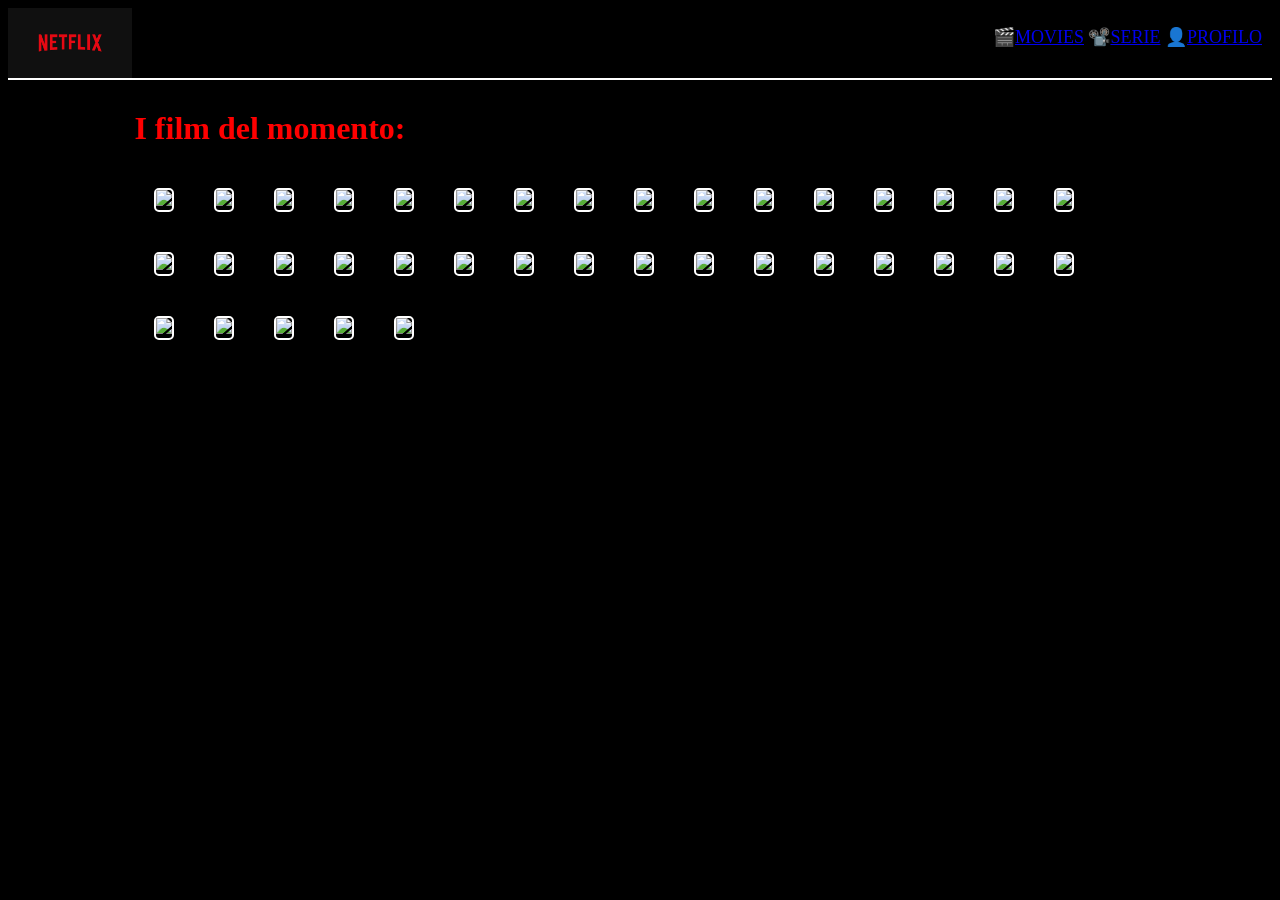
==== index.html @ 432e1877 "versione 1 del progetto" ====
<!DOCTYPE html>
<html lang="en">
<head>
    <meta charset="UTF-8">
    <meta name="viewport" content="width=device-width, initial-scale=1.0">
    <title>Document</title>
    <link rel="stylesheet" href="css/style.css">
</head>
<body>
    <header style="display: flex; justify-content: space-between; padding: 25  25 25 50;border-bottom: 2px solid white;">
        <img src="img/logo.jpg" style="height: 70px;">
        <div style="display: flex; flex-direction: row-reverse; padding-right: 10px;">
            <p style="font-size: 18px;">🎬<a href="#">MOVIES</a> 📽️<a href="#">SERIE</a> 👤<a href="#">PROFILO</a></p>
        </div>
    </header>
    <div style="margin: auto; width: 80%;">
        <h1 style="margin-top:30px;">I film del momento: </h1>
        <div id="film" style="display:flex; flex-wrap: wrap; justify-content: start;">

        </div>

    </div>
    
    
    <script src="js/script.js"></script>
</body>
</html>
---- css/style.css ----
body{
    background-color:black;
    color: red;
}

.film{
    margin: 20px;
    /*flex:1 1 200px;*/
    border: 2px solid white;
    border-radius: 5px;
}

.film:hover {
    transform: scale(1.3); 
}

.pr{
    padding: 10px;
}
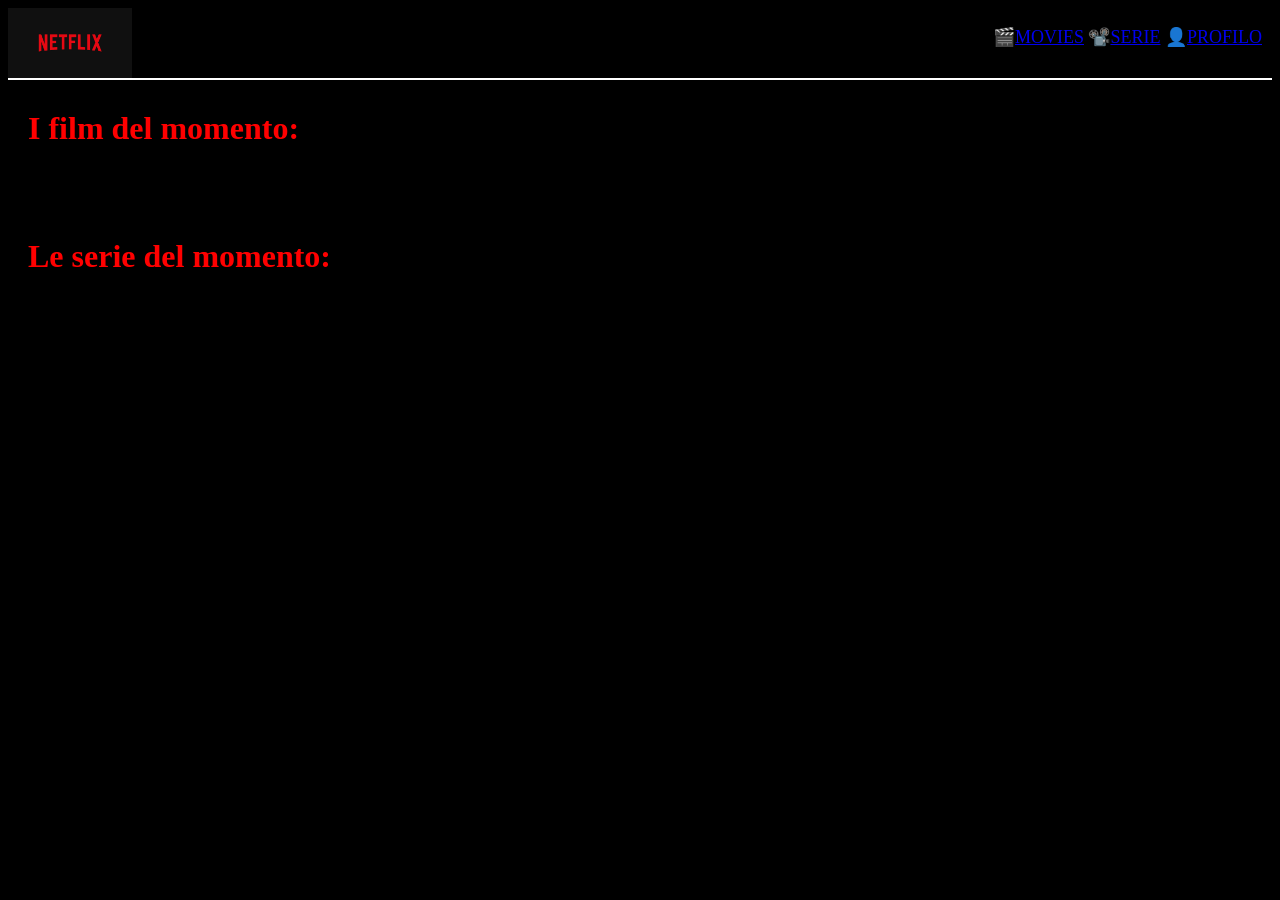
==== commit 63899a3a: "Bozza di app" ====
--- a/index.html
+++ b/index.html
@@ -5,24 +5,30 @@
     <meta name="viewport" content="width=device-width, initial-scale=1.0">
     <title>Document</title>
     <link rel="stylesheet" href="css/style.css">
+    
 </head>
 <body>
     <header style="display: flex; justify-content: space-between; padding: 25  25 25 50;border-bottom: 2px solid white;">
         <img src="img/logo.jpg" style="height: 70px;">
         <div style="display: flex; flex-direction: row-reverse; padding-right: 10px;">
-            <p style="font-size: 18px;">🎬<a href="#">MOVIES</a> 📽️<a href="#">SERIE</a> 👤<a href="#">PROFILO</a></p>
+            <p style="font-size: 18px;">🎬<a href="film.html">MOVIES</a> 📽️<a href="serie.html">SERIE</a> 👤<a href="profile.html">PROFILO</a></p>
         </div>
     </header>
-    <div style="margin: auto; width: 80%;">
-        <h1 style="margin-top:30px;">I film del momento: </h1>
-        <div id="film" style="display:flex; flex-wrap: wrap; justify-content: start;">
+   <div style="margin: auto; padding-left: 20px; overflow: visible;">
+    <h1 style="margin-top:30px;">I film del momento: </h1>
+    <div id="film" style="display:flex; gap: 20px; flex-wrap: nowrap; overflow-x: auto; overflow-y: visible; padding: 20px;">
+    
+    </div>
 
-        </div>
-
+    <h1 style="margin-top:30px;">Le serie del momento: </h1>
+    <div id="serie" style="display:flex; gap: 20px; flex-wrap: nowrap; overflow-x: auto; overflow-y: visible; padding: 20px;">
+    
     </div>
+</div>
     
     
-    <script src="js/script.js"></script>
+<script src="js/api.js"></script>
+<script src="js/main.js"></script>
 </body>
 </html>
  
--- a/css/style.css
+++ b/css/style.css
@@ -4,16 +4,48 @@
 }
 
 .film{
-    margin: 20px;
-    /*flex:1 1 200px;*/
-    border: 2px solid white;
-    border-radius: 5px;
+    width: auto;    
+    display: flex;
+    flex-direction: row;
+    gap: 0px;
+    border-radius: 10px;
+     border-radius: 10px;
+    border: 1px solid rgba(255,255,255,0.15); /* ← bordo */
+    overflow: hidden; /* ← importante per far rispettare il border-radius all'img */
+    margin-bottom: 12px;
 }
 
-.film:hover {
-    transform: scale(1.3); 
+.scheda{
+    border-radius: 10px;
+
 }
 
 .pr{
     padding: 10px;
+}
+
+.schedaINT {
+    background-color: rgb(30, 28, 28);
+    color: white;
+    display: flex;
+    flex-direction: column;
+    flex: 1;          /* prende lo spazio rimanente */
+    padding-left: 20px;
+    min-width: 0;     /* evita overflow */
+}
+
+#film {
+    overflow-x: auto;
+    scrollbar-width: none; 
+}
+
+
+#serie {
+    overflow-x: auto;
+    scrollbar-width: none; 
+}
+/*Se la scheda non è stata aperta, puoi allargare*/
+.film:not(.aperta):hover {
+    transform: scale(1.1);
+    transform-origin: bottom center;
 }
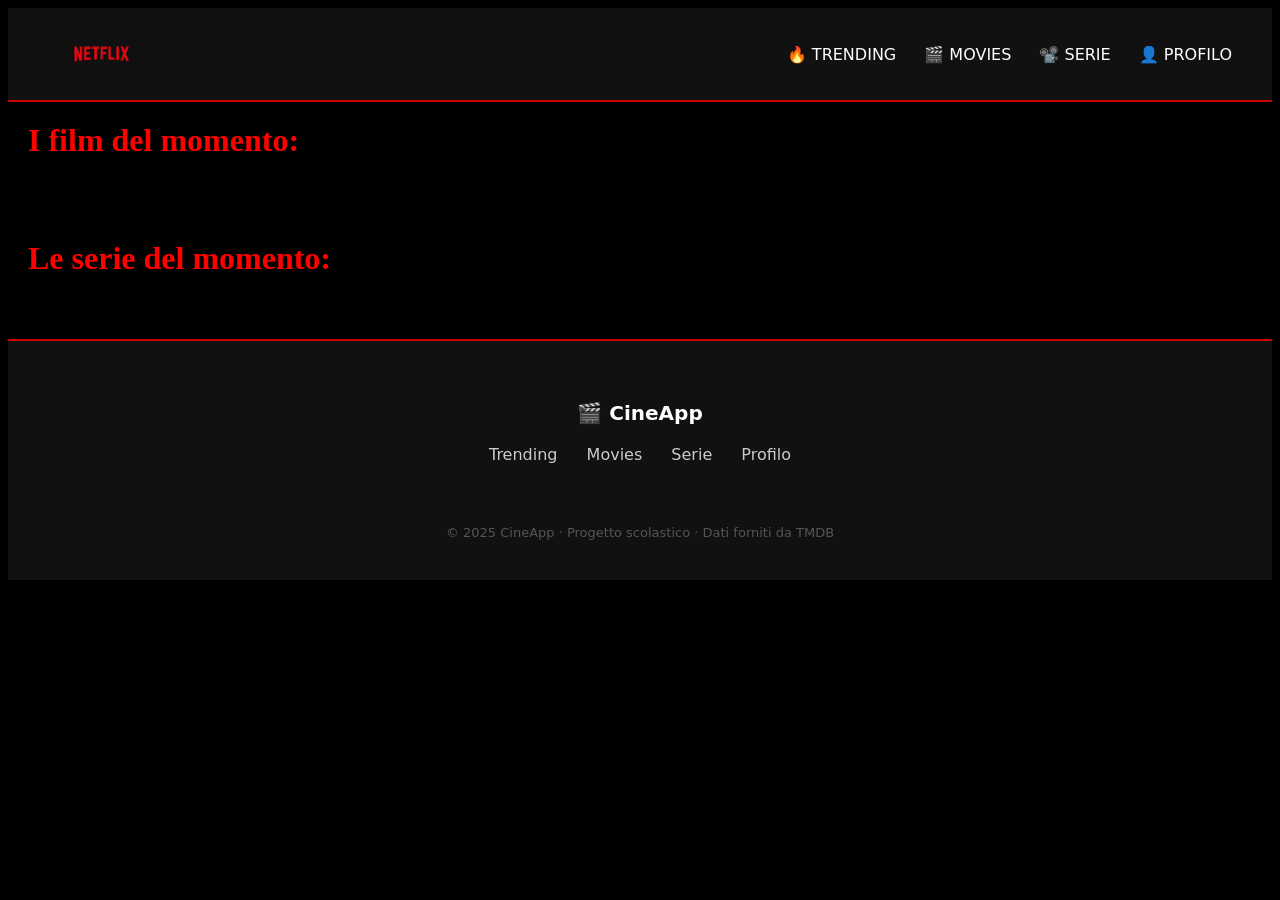
==== commit 0ff10a42: "Aggiunta footer e miglioramento header" ====
--- a/index.html
+++ b/index.html
@@ -5,30 +5,53 @@
     <meta name="viewport" content="width=device-width, initial-scale=1.0">
     <title>Document</title>
     <link rel="stylesheet" href="css/style.css">
-    
 </head>
 <body>
-    <header style="display: flex; justify-content: space-between; padding: 25  25 25 50;border-bottom: 2px solid white;">
-        <img src="img/logo.jpg" style="height: 70px;">
-        <div style="display: flex; flex-direction: row-reverse; padding-right: 10px;">
-            <p style="font-size: 18px;">🎬<a href="film.html">MOVIES</a> 📽️<a href="serie.html">SERIE</a> 👤<a href="profile.html">PROFILO</a></p>
+    
+    <header class="topbar">
+        <img src="img/logo.jpg" style="height: 60px; border-radius: 8px;">
+        <nav style="display: flex; gap: 28px;">
+            <a href="index.html" class="topbar-link">🔥 TRENDING</a>
+            <a href="film.html" class="topbar-link">🎬 MOVIES</a>
+            <a href="serie.html" class="topbar-link">📽️ SERIE</a>
+            <a href="profile.html" class="topbar-link">👤 PROFILO</a>
+        </nav>
+    </header>
+
+   <div style="margin: auto; padding-left: 20px; overflow: visible;">
+        <h1 style="margin-top:20px;">I film del momento: </h1>
+        <div id="film" style="display:flex; gap: 20px; flex-wrap: nowrap; overflow-x: auto; overflow-y: visible; padding: 20px;">
+        
         </div>
-    </header>
-   <div style="margin: auto; padding-left: 20px; overflow: visible;">
-    <h1 style="margin-top:30px;">I film del momento: </h1>
-    <div id="film" style="display:flex; gap: 20px; flex-wrap: nowrap; overflow-x: auto; overflow-y: visible; padding: 20px;">
-    
+
+        <h1 style="margin-top:20px;">Le serie del momento: </h1>
+        <div id="serie" style="display:flex; gap: 20px; flex-wrap: nowrap; overflow-x: auto; overflow-y: visible; padding: 20px;">
+        
+        </div>
     </div>
+    <footer style="background: #111; border-top: 2px solid #cc0000; padding: 40px 20px; text-align: center; font-family: system-ui; color: #ccc;">
 
-    <h1 style="margin-top:30px;">Le serie del momento: </h1>
-    <div id="serie" style="display:flex; gap: 20px; flex-wrap: nowrap; overflow-x: auto; overflow-y: visible; padding: 20px;">
-    
-    </div>
-</div>
-    
-    
-<script src="js/api.js"></script>
-<script src="js/main.js"></script>
+        <p style="font-size: 20px; font-weight: bold; color: white; margin-bottom: 20px;">🎬 CineApp</p>
+
+        <div style="margin-bottom: 20px;">
+            <a href="index.html" style="color: #ccc; text-decoration: none; margin: 0 12px;">Trending</a>
+            <a href="film.html" style="color: #ccc; text-decoration: none; margin: 0 12px;">Movies</a>
+            <a href="serie.html" style="color: #ccc; text-decoration: none; margin: 0 12px;">Serie</a>
+            <a href="profile.html" style="color: #ccc; text-decoration: none; margin: 0 12px;">Profilo</a>
+        </div>
+
+        <div style="margin-bottom: 20px;">
+            <a href="https://www.facebook.com/AndreaEsposito06" style="color: white; margin: 0 8px; font-size: 18px;"><i class="fab fa-facebook-f"></i></a>
+            <a href="#!" style="color: white; margin: 0 8px; font-size: 18px;"><i class="fab fa-twitter"></i></a>
+            <a href="https://www.linkedin.com/in/andrea-esposito-33b169297/" style="color: white; margin: 0 8px; font-size: 18px;"><i class="fab fa-linkedin-in"></i></a>
+            <a href="#!" style="color: white; margin: 0 8px; font-size: 18px;"><i class="fab fa-github"></i></a>
+        </div>
+
+        <p style="font-size: 13px; color: #555; margin: 0;">© 2025 CineApp · Progetto scolastico · Dati forniti da TMDB</p>
+
+    </footer>
+    <script src="js/api.js"></script>
+    <script src="js/main.js"></script>
 </body>
 </html>
  
--- a/css/style.css
+++ b/css/style.css
@@ -1,6 +1,6 @@
 body{
-    background-color:black;
-    color: red;
+    background-color:black !important;
+    color: red !important;
 }
 
 .film{
@@ -44,8 +44,36 @@
     overflow-x: auto;
     scrollbar-width: none; 
 }
-/*Se la scheda non è stata aperta, puoi allargare*/
+/*Se la scheda non è stata aperta, puoi allargare
 .film:not(.aperta):hover {
     transform: scale(1.1);
     transform-origin: bottom center;
-}+}
+*/
+
+
+.topbar {
+    display: flex;
+    justify-content: space-between;
+    align-items: center;
+    padding: 16px 40px;
+    border-bottom: 2px solid #cc0000;
+    position: sticky;
+    top: 0;
+    z-index: 100;
+    background: #111;
+}
+
+.topbar-link {
+    color: white;
+    text-decoration: none;
+    font-size: 16px;
+    font-family: system-ui;
+}
+
+.topbar-link:hover {
+    color:black;
+    background-color: #cc0000;
+    border-radius: 5%;
+}
+
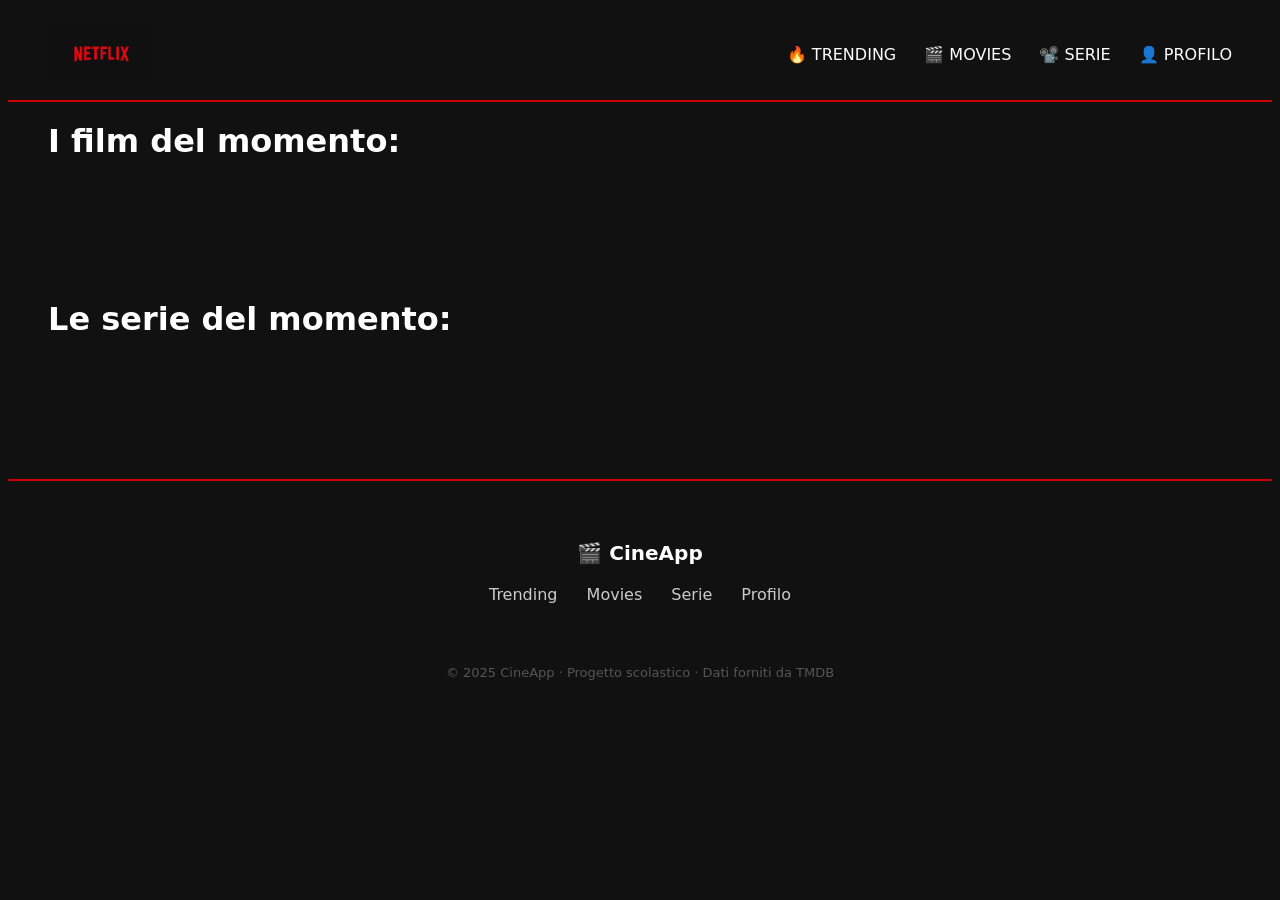
==== commit 4512e259: "Miglioramento Card, Modifica profilo" ====
--- a/index.html
+++ b/index.html
@@ -18,17 +18,20 @@
         </nav>
     </header>
 
-   <div style="margin: auto; padding-left: 20px; overflow: visible;">
-        <h1 style="margin-top:20px;">I film del momento: </h1>
-        <div id="film" style="display:flex; gap: 20px; flex-wrap: nowrap; overflow-x: auto; overflow-y: visible; padding: 20px;">
-        
+
+
+   <div style="margin: auto; padding-left: 40px; overflow: visible;">
+        <h1 style="margin-top:20px;margin-bottom: 0px;">I film del momento: </h1>
+        <div id="film" style="display:flex; gap: 20px; flex-wrap: nowrap; overflow-x: auto; padding: 60px 20px; scrollbar-width: none;">        
         </div>
 
         <h1 style="margin-top:20px;">Le serie del momento: </h1>
-        <div id="serie" style="display:flex; gap: 20px; flex-wrap: nowrap; overflow-x: auto; overflow-y: visible; padding: 20px;">
-        
+        <div id="serie" style="display:flex; gap: 20px; flex-wrap: nowrap; overflow-x: auto; padding: 60px 20px; scrollbar-width: none;">        
         </div>
     </div>
+
+
+
     <footer style="background: #111; border-top: 2px solid #cc0000; padding: 40px 20px; text-align: center; font-family: system-ui; color: #ccc;">
 
         <p style="font-size: 20px; font-weight: bold; color: white; margin-bottom: 20px;">🎬 CineApp</p>
@@ -55,4 +58,3 @@
 </body>
 </html>
  
- 
--- a/css/style.css
+++ b/css/style.css
@@ -1,56 +1,8 @@
-body{
-    background-color:black !important;
-    color: red !important;
+body {
+    background-color: #111;
+    color: white;
+    font-family: system-ui, sans-serif;
 }
-
-.film{
-    width: auto;    
-    display: flex;
-    flex-direction: row;
-    gap: 0px;
-    border-radius: 10px;
-     border-radius: 10px;
-    border: 1px solid rgba(255,255,255,0.15); /* ← bordo */
-    overflow: hidden; /* ← importante per far rispettare il border-radius all'img */
-    margin-bottom: 12px;
-}
-
-.scheda{
-    border-radius: 10px;
-
-}
-
-.pr{
-    padding: 10px;
-}
-
-.schedaINT {
-    background-color: rgb(30, 28, 28);
-    color: white;
-    display: flex;
-    flex-direction: column;
-    flex: 1;          /* prende lo spazio rimanente */
-    padding-left: 20px;
-    min-width: 0;     /* evita overflow */
-}
-
-#film {
-    overflow-x: auto;
-    scrollbar-width: none; 
-}
-
-
-#serie {
-    overflow-x: auto;
-    scrollbar-width: none; 
-}
-/*Se la scheda non è stata aperta, puoi allargare
-.film:not(.aperta):hover {
-    transform: scale(1.1);
-    transform-origin: bottom center;
-}
-*/
-
 
 .topbar {
     display: flex;
@@ -68,12 +20,109 @@
     color: white;
     text-decoration: none;
     font-size: 16px;
-    font-family: system-ui;
 }
 
 .topbar-link:hover {
-    color:black;
     background-color: #cc0000;
-    border-radius: 5%;
+    color: black;
+    border-radius: 4px;
+    padding: 4px 8px;
 }
 
+#film, #serie {
+    display: flex;
+    gap: 20px;
+    flex-wrap: nowrap;
+    overflow-x: auto;
+    overflow-y: visible;
+    scrollbar-width: none;
+    padding: 60px 20px;
+    padding-right: 180px;
+    
+}
+
+.film {
+    position: relative;
+    flex-shrink: 0;
+    width: 180px;
+    height: 270px;
+    border-radius: 10px;
+    cursor: pointer;
+    transition: transform 0.3s ease, box-shadow 0.3s ease;
+    transform-origin: center center;
+    z-index: 1;
+    overflow: visible;
+}
+
+.film:hover {
+    transform: scale(1.4);
+    box-shadow: 0 12px 40px rgba(0,0,0,0.9);
+    z-index: 999;
+}
+
+.film img {
+    width: 180px;
+    height: 270px;
+    object-fit: cover;
+    border-radius: 10px 0 0 10px;
+    display: block;
+}
+
+
+.schedaINT {
+    box-sizing: border-box;
+    position: absolute;
+    top: 0;
+    left: 180px;
+    max-width: 300px;
+    min-width: 150px;
+    height: 270px;
+    background: #1e1e1e;
+    border-radius: 0 10px 10px 0;
+    padding: 8px;
+    display: none;
+    flex-direction: column;
+    gap: 30;
+    overflow-y: auto;
+    overflow-x: hidden;
+    scrollbar-width: none;
+}
+
+.film:hover .schedaINT {
+    display: flex;
+}
+
+.film-titolo {
+    font-size: 15px;
+    font-weight: bold;
+    color: white;
+    margin: 0;
+}
+
+.film-voto {
+    font-size: 14px;
+    color: #ffaa00;
+    margin: 0;
+}
+
+.film-overview {
+    font-size: 13px;
+    color: #bbb;
+    line-height: 1.5;
+    margin: 0;
+    overflow: hidden;
+    display: -webkit-box;
+    -webkit-box-orient: vertical;
+}
+
+.schedaINT::-webkit-scrollbar {
+    display: none; /* Chrome/Safari */
+}
+
+.film-titolo,
+.film-voto,
+.film-lingua,
+.film-data,
+.film-overview {
+    margin: 5px;
+}
